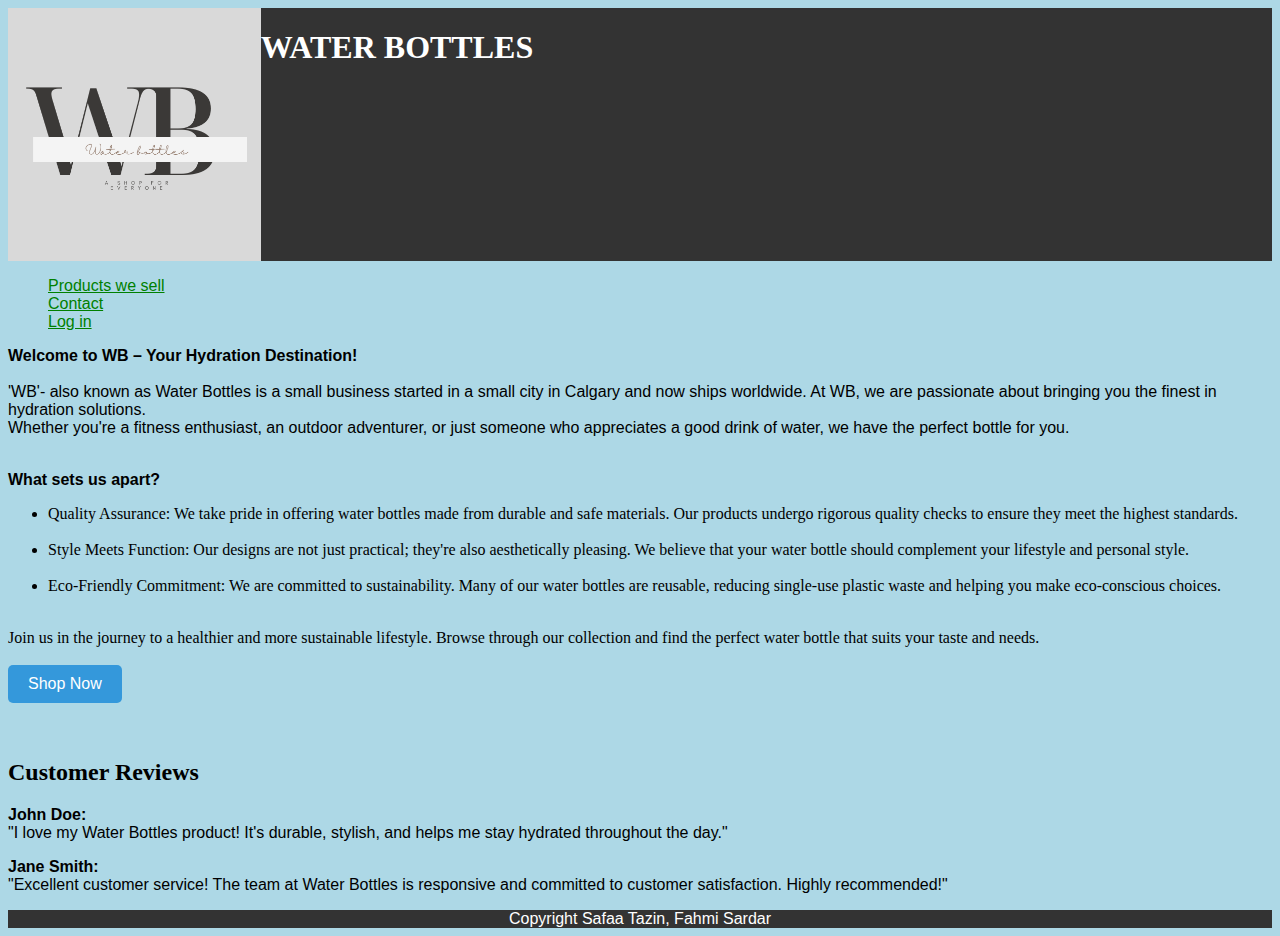
==== index.html @ 361dc6c3 "Made the Logo and title left align fixed home button moved CSS code to .css file other minor changes" ====
<!-- index.html 
Name:                               UCID
Fahmi Ahasan Sardar                 30176440
Safaa Tazin                         30191520 
-->
<!DOCTYPE html>
<html lang="en">
<body style="background-color:lightblue;">	<head>
		<!-- Add meta tags, title, and link to styles.css here -->
        <title>Website Shop: WB</title>
        <link rel="stylesheet" href="styles.css">
	</head>
  
  
   <style>
     header {
            background-color: #333;
            color: white;
            text-align: left;
   
        }
   
    a {font-family: "Arial", sans-serif; font-size: 16px; color: green; text-decoration: underline}
    a:hover {color: red}
     p{color:Black; font-family: sans-serif }

  </style>
  
  
	<body>
      
		<header>
      <img src= "wblogo.png" alt="Logo of WB">
			<h1>WATER BOTTLES</h1>
          
		</header>
      
		<div><ul><!-- Navigation links go here -->
          <a href= "products.html"> Products we sell </a>
           <br>
          <a href= "contact.html">   Contact </a>
          <br>
          <a href= "login.html"> Log in  </a>
          <br>
		</ul>	
		</div>
      
      
		<main>
			<!-- About Us Section -->
          	<!-- About Us contents go here -->
			<section class="about-us">
              <b><p> Welcome to WB – Your Hydration Destination!<br><br></b>
              'WB'- also known as Water Bottles is a small business started in a small city in Calgary and now ships worldwide.
                At WB, we are passionate about bringing you the finest in hydration solutions.<br>
                Whether you're a fitness enthusiast, an outdoor adventurer, or just someone who appreciates a good drink of water, we have the perfect bottle for you.
<bR>
  <br><p><b>
  What sets us apart?<br></p></b>
<ul>
<li>Quality Assurance: We take pride in offering water bottles made from durable and safe materials. Our products undergo rigorous quality checks to ensure they meet the highest standards.
<BR><br>
<li>Style Meets Function: Our designs are not just practical; they're also aesthetically pleasing. We believe that your water bottle should complement your lifestyle and personal style.
<BR><br>
<li>Eco-Friendly Commitment: We are committed to sustainability. Many of our water bottles are reusable, reducing single-use plastic waste and helping you make eco-conscious choices.
<BR><br>
  </ul>
Join us in the journey to a healthier and more sustainable lifestyle. Browse through our collection and find the perfect water bottle that suits your taste and needs.
<br><br>
			
			</section>
  
  
  
			<section class="shop-now">
				<!-- Shop Now Button (as a link to the Products page) -->
			
     <a href="products.html" class="shop-now-btn">Shop Now</a></section>
  
  
  
  
			<!-- Customer Reviews/Testimonials Section -->
 
<br><br> <h2>Customer Reviews</h2>
            <p><strong>John Doe:</strong><br>
            "I love my Water Bottles product! It's durable, stylish, and helps me stay hydrated throughout the day."</p>

            <p><strong>Jane Smith:</strong><br>
            "Excellent customer service! The team at Water Bottles is responsive and committed to customer satisfaction. Highly recommended!"</p>
        </section>
			<section class="customer-reviews">
				<!-- Add reviews as needed -->
			</section>
  
  
  
		</main>
  
		<footer>
			<!-- Copyright notice goes here -->
            Copyright Safaa Tazin, Fahmi Sardar
		</footer>
  
	</body>
</html>
---- styles.css ----
footer {
    background-color: #333;
    color: white;
    text-align: center; font-size:2 px; font-family:sans-serif
}

header {
    display: flex;
    align-items: flex-start;
    background-color: #333;
    color: white;
    text-align: left;
}

header img{
    width: 20%;
}

a {
    font-family: "Arial", sans-serif; font-size: 16px; color: green; text-decoration: underline

}

a:hover {
    color: red
}

.shop-now-btn {
    display: inline-block;
    padding: 10px 20px;
    background-color: #3498db;
    color: #fff;
    text-decoration: none;
    border-radius: 5px;
    transition: background-color 0.3s ease;
}

.shop-now-btn:hover {
    background-color: #2980b9;color: blue  
}
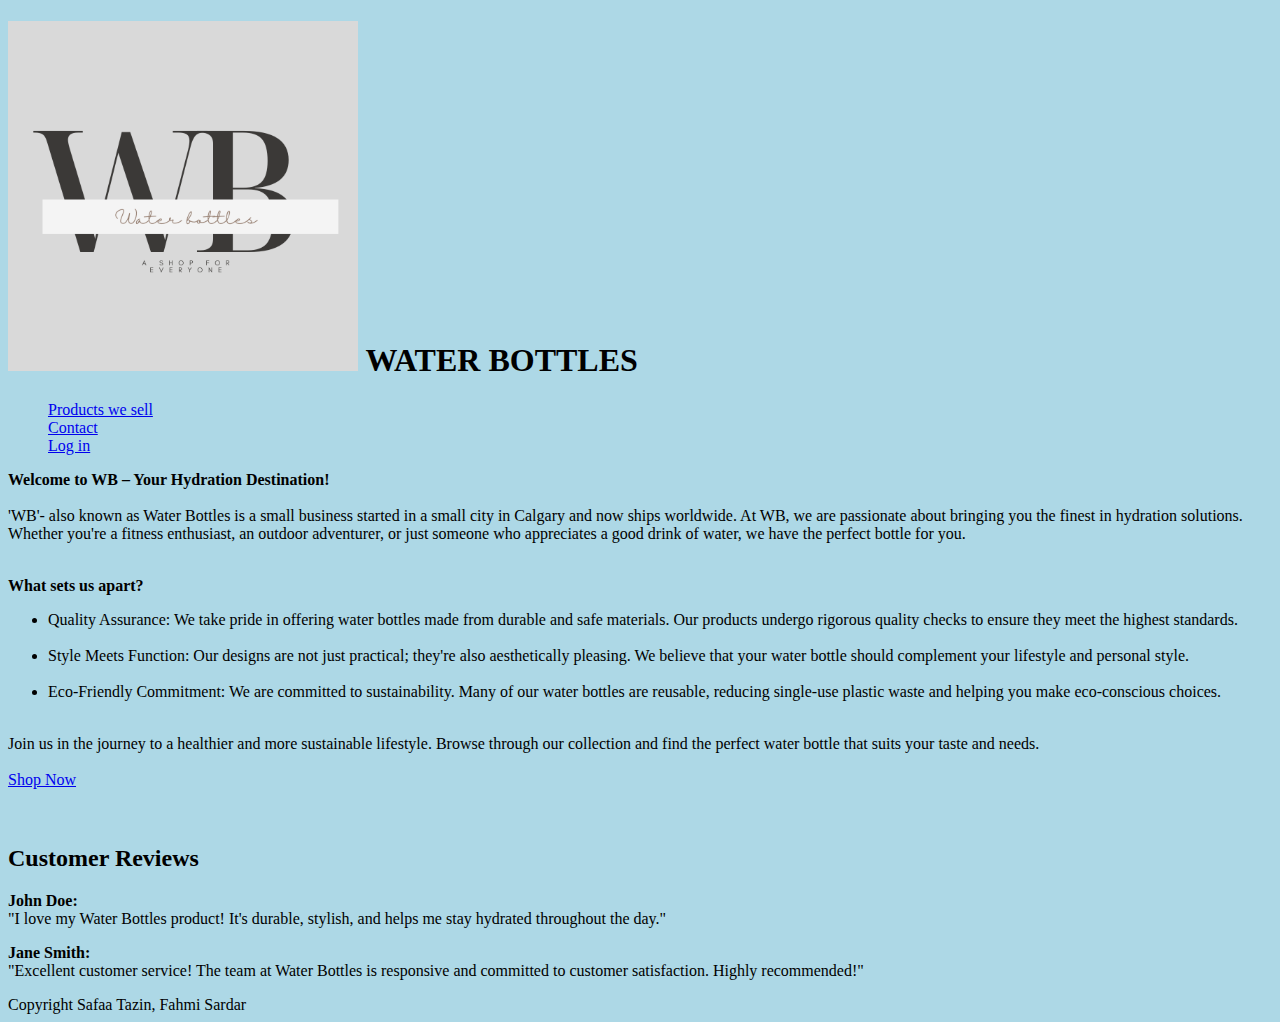
==== commit 6c22c24e: ""removed" the css for the deliverable for assignment 1 since it only wants HTML" ====
--- a/index.html
+++ b/index.html
@@ -9,31 +9,16 @@
 <body style="background-color:lightblue;">	<head>
 		<!-- Add meta tags, title, and link to styles.css here -->
         <title>Website Shop: WB</title>
-        <link rel="stylesheet" href="styles.css">
+        <!-- Misspelt the url to style.css to ensure broswer doesnt use css -->
+        <link rel="stylesheet" href="the_styles.css">
 	</head>
-  
-  
-   <style>
-     header {
-            background-color: #333;
-            color: white;
-            text-align: left;
-   
-        }
-   
-    a {font-family: "Arial", sans-serif; font-size: 16px; color: green; text-decoration: underline}
-    a:hover {color: red}
-     p{color:Black; font-family: sans-serif }
-
-  </style>
-  
   
 	<body>
       
 		<header>
-      <img src= "wblogo.png" alt="Logo of WB">
-			<h1>WATER BOTTLES</h1>
-          
+      <h1><img style="width: 350px;" src= "./images/wblogo.png" alt="Logo of WB"> 
+        WATER BOTTLES </h1>
+  
 		</header>
       
 		<div><ul><!-- Navigation links go here -->
@@ -77,10 +62,7 @@
 				<!-- Shop Now Button (as a link to the Products page) -->
 			
      <a href="products.html" class="shop-now-btn">Shop Now</a></section>
-  
-  
-  
-  
+
 			<!-- Customer Reviews/Testimonials Section -->
  
 <br><br> <h2>Customer Reviews</h2>
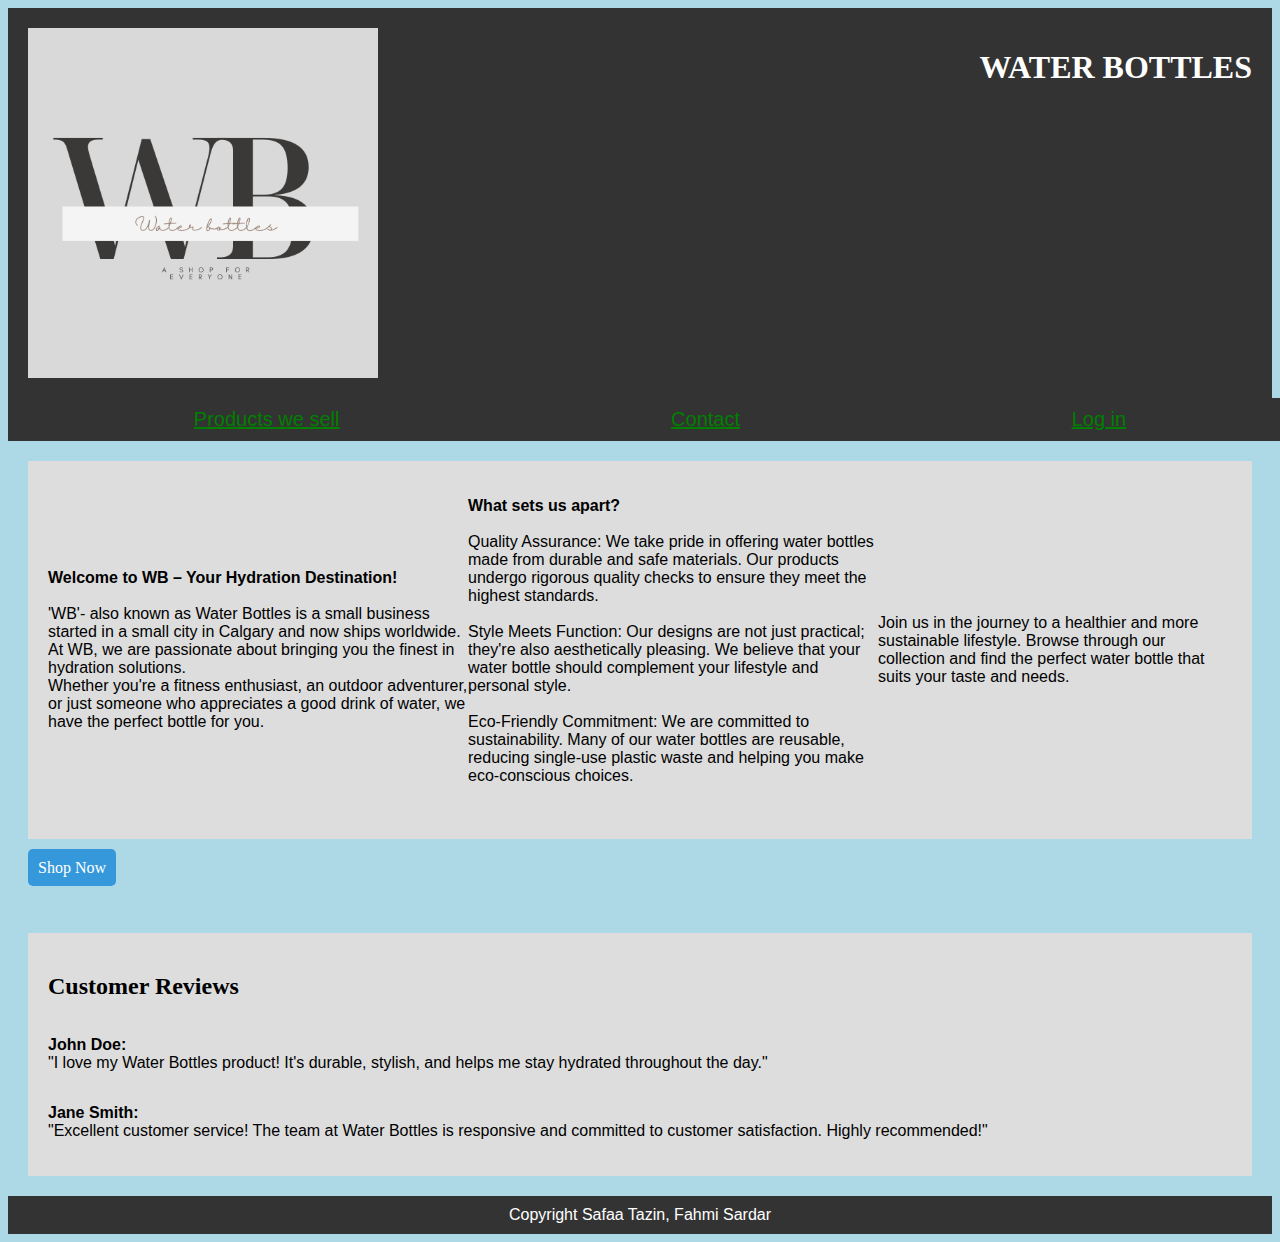
==== commit e8b044bb: "Finished styling index.html" ====
--- a/index.html
+++ b/index.html
@@ -9,26 +9,22 @@
 <body style="background-color:lightblue;">	<head>
 		<!-- Add meta tags, title, and link to styles.css here -->
         <title>Website Shop: WB</title>
-        <!-- Misspelt the url to style.css to ensure broswer doesnt use css -->
-        <link rel="stylesheet" href="the_styles.css">
+        <link rel="stylesheet" href="styles.css">
 	</head>
   
 	<body>
       
 		<header>
-      <h1><img style="width: 350px;" src= "./images/wblogo.png" alt="Logo of WB"> 
-        WATER BOTTLES </h1>
+      <img style="width: 350px;" src= "./images/wblogo.png" alt="Logo of WB">
+      <h1>WATER BOTTLES </h1>
   
 		</header>
       
-		<div><ul><!-- Navigation links go here -->
-          <a href= "products.html"> Products we sell </a>
-           <br>
-          <a href= "contact.html">   Contact </a>
-          <br>
-          <a href= "login.html"> Log in  </a>
-          <br>
-		</ul>	
+		<div>
+        <!-- Navigation links go here -->
+          <a href= "products.html">Products we sell</a>
+          <a href= "contact.html">Contact</a>
+          <a href= "login.html">Log in</a>
 		</div>
       
       
@@ -36,23 +32,25 @@
 			<!-- About Us Section -->
           	<!-- About Us contents go here -->
 			<section class="about-us">
-              <b><p> Welcome to WB – Your Hydration Destination!<br><br></b>
+              <p> <b>Welcome to WB – Your Hydration Destination!</b>
+                <br><br>
               'WB'- also known as Water Bottles is a small business started in a small city in Calgary and now ships worldwide.
                 At WB, we are passionate about bringing you the finest in hydration solutions.<br>
                 Whether you're a fitness enthusiast, an outdoor adventurer, or just someone who appreciates a good drink of water, we have the perfect bottle for you.
-<bR>
-  <br><p><b>
-  What sets us apart?<br></p></b>
-<ul>
-<li>Quality Assurance: We take pride in offering water bottles made from durable and safe materials. Our products undergo rigorous quality checks to ensure they meet the highest standards.
-<BR><br>
-<li>Style Meets Function: Our designs are not just practical; they're also aesthetically pleasing. We believe that your water bottle should complement your lifestyle and personal style.
-<BR><br>
-<li>Eco-Friendly Commitment: We are committed to sustainability. Many of our water bottles are reusable, reducing single-use plastic waste and helping you make eco-conscious choices.
-<BR><br>
-  </ul>
-Join us in the journey to a healthier and more sustainable lifestyle. Browse through our collection and find the perfect water bottle that suits your taste and needs.
-<br><br>
+              </p>
+              
+              <p><b>What sets us apart?</b> <br><br>
+
+              Quality Assurance: We take pride in offering water bottles made from durable and safe materials. Our products undergo rigorous quality checks to ensure they meet the highest standards.
+              <br><br>
+              Style Meets Function: Our designs are not just practical; they're also aesthetically pleasing. We believe that your water bottle should complement your lifestyle and personal style.
+              <br><br>
+              Eco-Friendly Commitment: We are committed to sustainability. Many of our water bottles are reusable, reducing single-use plastic waste and helping you make eco-conscious choices.
+              <br><br>
+            </p>
+
+            <p>Join us in the journey to a healthier and more sustainable lifestyle. Browse through our collection and find the perfect water bottle that suits your taste and needs.
+            </p>
 			
 			</section>
   
@@ -61,19 +59,24 @@
 			<section class="shop-now">
 				<!-- Shop Now Button (as a link to the Products page) -->
 			
-     <a href="products.html" class="shop-now-btn">Shop Now</a></section>
+          <a href="products.html" class="shop-now-btn">Shop Now</a></section>
 
-			<!-- Customer Reviews/Testimonials Section -->
+      </section>
  
-<br><br> <h2>Customer Reviews</h2>
+<br>
+<br> 
+<!-- Customer Reviews/Testimonials Section -->
+<section class="customer-reviews">
+<h2>Customer Reviews</h2>
+<!-- Add reviews as needed -->
             <p><strong>John Doe:</strong><br>
             "I love my Water Bottles product! It's durable, stylish, and helps me stay hydrated throughout the day."</p>
 
             <p><strong>Jane Smith:</strong><br>
             "Excellent customer service! The team at Water Bottles is responsive and committed to customer satisfaction. Highly recommended!"</p>
         </section>
-			<section class="customer-reviews">
-				<!-- Add reviews as needed -->
+
+				
 			</section>
   
   
--- a/styles.css
+++ b/styles.css
@@ -0,0 +1,105 @@
+header {
+    background-color: #333;
+    padding: 20px;
+    margin: 0;
+    display: flex;
+    color: white;
+    justify-content: space-between;
+}
+
+div{
+    display: flex;
+    justify-content: space-around;
+    width: 100%;
+    background-color: #333;
+    padding: 10px 20px;
+}
+
+/* I dont really like how the text is formatted*/
+main > .about-us{
+    display: flex;
+    justify-content: center;
+    align-items: center;
+    padding: 20px;
+    margin: 20px;
+    background-color: #ddd;
+}
+
+
+/* div > a prevents the "shop now" button from being effected */
+div a {
+    font-family: "Arial", sans-serif; 
+    font-size: 20px; 
+    color: green; 
+    text-decoration: underline;
+}
+
+div a:hover {
+    color: red
+}
+
+main .shop-now-btn {
+    padding: 10px;
+    margin: 20px;
+    background-color: #3498db;
+    color: #fff;
+    text-decoration: none;
+    border-radius: 5px;
+    transition: background-color 0.3s ease;
+}
+
+main .shop-now-btn:hover {
+    background-color: #2980b9;color: blue  
+}
+
+main .customer-reviews{
+    display: flex;
+    flex-direction: column;
+    background-color: #ddd;
+    padding: 20px;
+    margin: 20px;
+}
+
+footer {
+    background-color: #333;
+    padding: 10px;
+    margin: 0;
+    color: white;
+    text-align: center;
+    /* below are extra things */ 
+    font-family:sans-serif
+}
+
+
+/* .flex-container is used in products.html (will be renamed cause its a bad name)*/
+/* Lost marks for assignment 1 cause we didn't have 4 products (add two more)*/
+.flex-container{
+    display: flex;
+    flex-direction: column;
+    flex-wrap: wrap;
+}
+
+.flex-container > img{
+    width: 15%;
+}
+
+.flex-container > button{
+    width: 6%;
+    margin: 0;
+}
+
+.flex-container > h3{
+    font-size: x-large;
+    margin-top: 1%;
+    margin-bottom: 0;
+}
+
+.flex-container > p{
+    margin-top: 5px;
+    font-size: large;
+}
+
+p{
+    color:Black; font-family: sans-serif
+ }
+
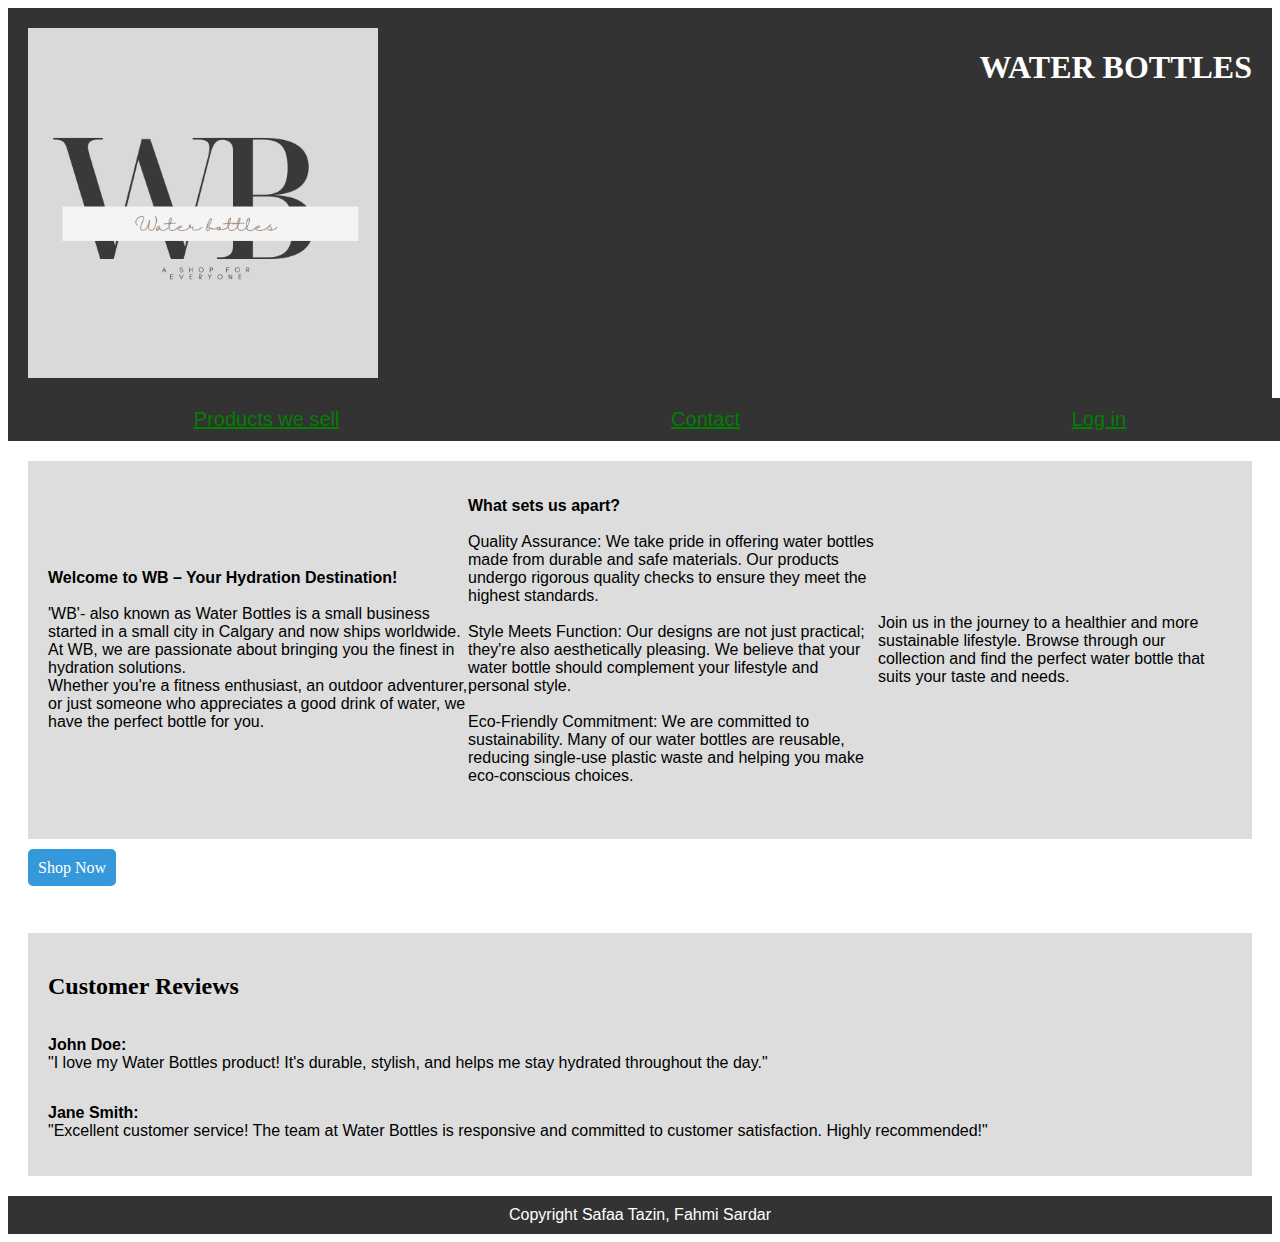
==== commit 4eacb0d9: "Update index.html" ====
--- a/index.html
+++ b/index.html
@@ -6,7 +6,7 @@
 -->
 <!DOCTYPE html>
 <html lang="en">
-<body style="background-color:lightblue;">	<head>
+	<head>
 		<!-- Add meta tags, title, and link to styles.css here -->
         <title>Website Shop: WB</title>
         <link rel="stylesheet" href="styles.css">
--- a/styles.css
+++ b/styles.css
@@ -103,3 +103,51 @@
     color:Black; font-family: sans-serif
  }
 
+/* log in page - safaa*/
+
+form {
+    background-color: #ddd;
+    padding: 20px;
+    margin: 20px;
+    border-radius: 10px;
+    display: flex;
+    flex-direction: column;
+    align-items: center;
+}
+label {
+    display: block;
+    margin: 10px;
+}
+
+input[type="text"], input[type="password"] {
+    background-color: #fff;
+    padding: 10px;
+    margin: 10px;
+    border-radius: 5px;
+    width: 300px;
+}
+
+button[type="submit"] {
+    background-color: #4CAF50;
+    padding: 10px;
+    border-radius: 5px;
+    margin: 10px;
+    opacity: 0.5;
+    transition: background-color 0.3s, opacity 0.3s;
+}
+
+button[type="submit"]:hover {
+    background-color: #45A049;
+    opacity: 1.0;
+}
+/* dek what the sign up link is?*/
+a.signup-link {
+    color: #007BFF;
+    text-decoration: none;
+    margin: 10px;
+    transition: color 0.3s, text-decoration 0.3s;
+}
+
+a.signup-link:hover {
+    text-decoration: underline;
+}
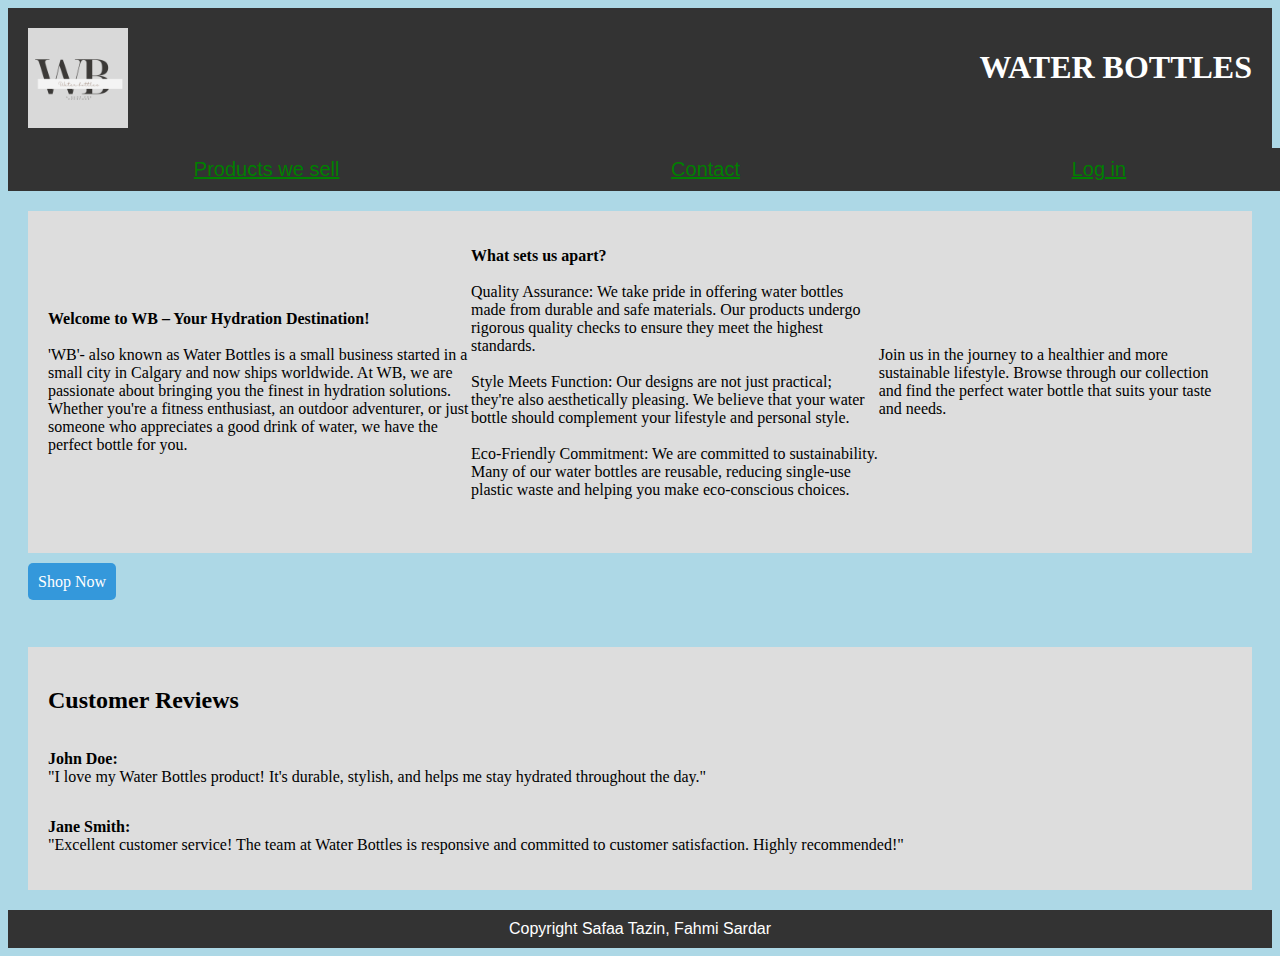
==== commit 32999bb1: "fixed up index.html (changed logo size) working on product.html" ====
--- a/index.html
+++ b/index.html
@@ -6,7 +6,8 @@
 -->
 <!DOCTYPE html>
 <html lang="en">
-	<head>
+
+  <head>
 		<!-- Add meta tags, title, and link to styles.css here -->
         <title>Website Shop: WB</title>
         <link rel="stylesheet" href="styles.css">
@@ -15,9 +16,8 @@
 	<body>
       
 		<header>
-      <img style="width: 350px;" src= "./images/wblogo.png" alt="Logo of WB">
+      <img style="width: 100px;" src= "./images/wblogo.png" alt="Logo of WB">
       <h1>WATER BOTTLES </h1>
-  
 		</header>
       
 		<div>
--- a/styles.css
+++ b/styles.css
@@ -1,3 +1,7 @@
+body{
+    background-color:lightblue;
+}
+
 header {
     background-color: #333;
     padding: 20px;
@@ -71,83 +75,51 @@
 }
 
 
-/* .flex-container is used in products.html (will be renamed cause its a bad name)*/
-/* Lost marks for assignment 1 cause we didn't have 4 products (add two more)*/
-.flex-container{
-    display: flex;
-    flex-direction: column;
-    flex-wrap: wrap;
+.product-container{
+    display: grid;
+    /*fr stands for frational unit it represents
+    a fraction of the availble space in the grid*/
+    grid-template-columns: repeat(2,1fr); 
+    background-color: #ddd;
+    gap: 20px;
+    padding: 20px;
+    margin: 20px;
+    justify-content: center; /*for horizontal*/
+    align-items: center; /*for vertical*/
 }
 
-.flex-container > img{
-    width: 15%;
-}
-
-.flex-container > button{
-    width: 6%;
-    margin: 0;
-}
-
-.flex-container > h3{
-    font-size: x-large;
-    margin-top: 1%;
-    margin-bottom: 0;
-}
-
-.flex-container > p{
-    margin-top: 5px;
-    font-size: large;
-}
-
-p{
-    color:Black; font-family: sans-serif
- }
-
-/* log in page - safaa*/
-
-form {
-    background-color: #ddd;
+.product-item{
+    border: 1px solid #ccc;
+    text-align: center;
+    background-color: #f9f9f9;
     padding: 20px;
     margin: 20px;
     border-radius: 10px;
-    display: flex;
-    flex-direction: column;
-    align-items: center;
-}
-label {
-    display: block;
-    margin: 10px;
 }
 
-input[type="text"], input[type="password"] {
-    background-color: #fff;
-    padding: 10px;
-    margin: 10px;
-    border-radius: 5px;
-    width: 300px;
+.product-item img{
+    max-width: 100%;
+    border-radius: 8px;
+    margin-bottom: 10px;
 }
 
-button[type="submit"] {
-    background-color: #4CAF50;
-    padding: 10px;
-    border-radius: 5px;
-    margin: 10px;
-    opacity: 0.5;
-    transition: background-color 0.3s, opacity 0.3s;
+.product-name{
+    margin: 10px 0;
 }
 
-button[type="submit"]:hover {
-    background-color: #45A049;
-    opacity: 1.0;
-}
-/* dek what the sign up link is?*/
-a.signup-link {
-    color: #007BFF;
-    text-decoration: none;
-    margin: 10px;
-    transition: color 0.3s, text-decoration 0.3s;
+.product-price{
+    font-weight: bold;
 }
 
-a.signup-link:hover {
-    text-decoration: underline;
+.add-to-cart-button{
+    background-color: #4CAF50;
+    color: white;
+    padding: 10px 20px;
+    text-align: center;
+    text-decoration: none;
+    display: inline-block;
+    margin: 4px 2px;
+    cursor: pointer;
+    border: none;
 }
+
